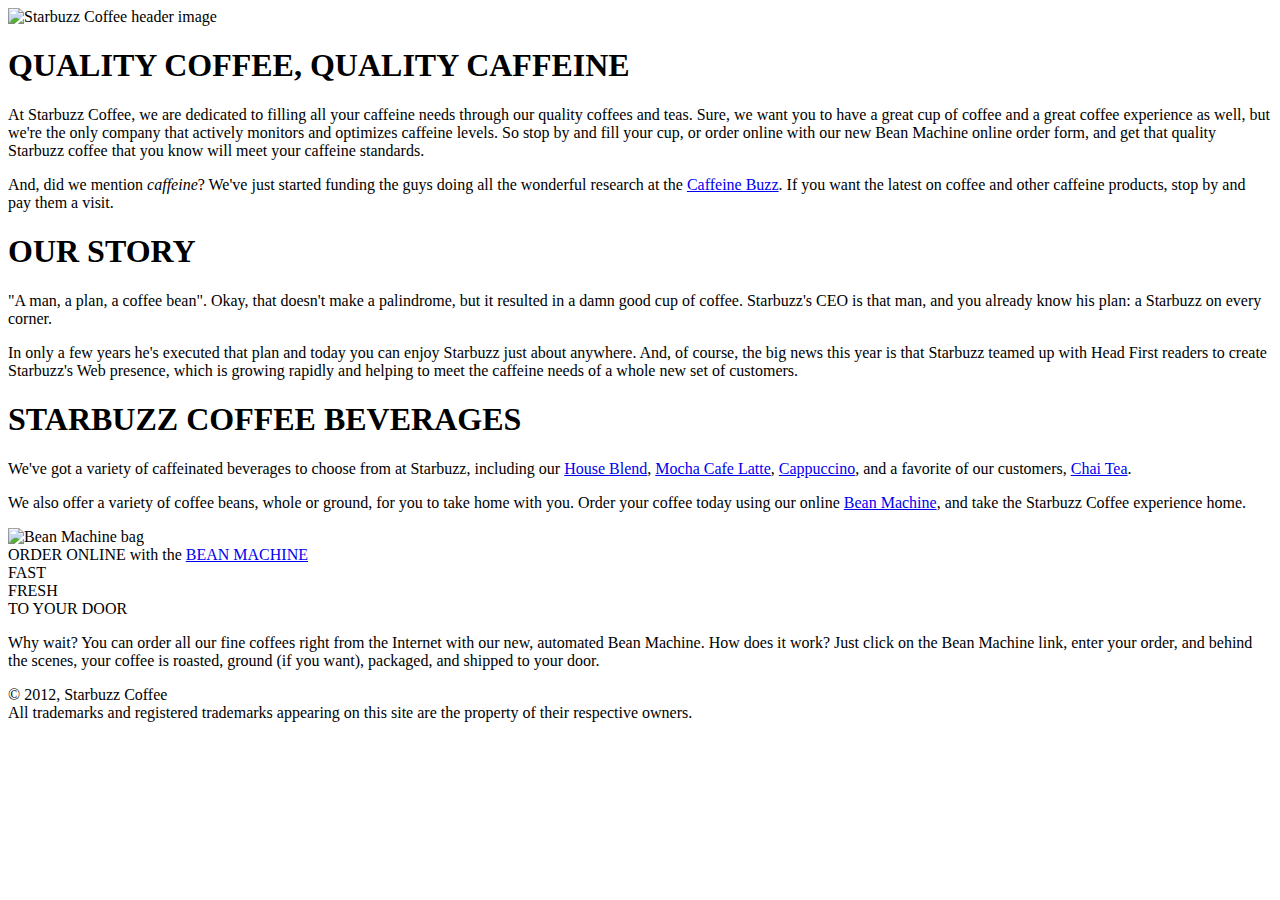
==== Head-First (HTML-CSS) Freeman/chapter11/tabledisplay/index.html @ 5c79a450 "новая папка с файлами" ====
<!DOCTYPE html>
<html>
  <head>
    <meta charset="utf-8">
    <title>Starbuzz Coffee</title>
    <link rel="stylesheet" type="text/css" href="starbuzz.css">
  </head> 

  <body>
    <div id="header">
      <img src="images/header.gif" alt="Starbuzz Coffee header image">
    </div>

    <div id="main">
      <h1>QUALITY COFFEE, QUALITY CAFFEINE</h1>
      <p>
        At Starbuzz Coffee, we are dedicated to filling all your  caffeine needs through our 
        quality coffees and teas. Sure, we want you to have a great cup of coffee and a great 
        coffee experience as well, but we're the only company that actively monitors and 
        optimizes caffeine levels. So stop by and fill your cup, or order online with our new Bean 
        Machine online order form, and get that quality Starbuzz coffee that you know will meet 
        your caffeine standards.
      </p>
      <p>
        And, did we mention <em>caffeine</em>? We've just started funding the guys doing all 
        the wonderful research at the <a href="http://buzz.headfirstlabs.com"
        title="Read all about caffeine on the Buzz">Caffeine Buzz</a>.
        If you want the latest on coffee and other caffeine products, 
        stop by and pay them a visit.
      </p>
      <h1>OUR STORY</h1>
      <p>
        "A man, a plan, a coffee bean". Okay, that doesn't make a palindrome, but it resulted
        in a damn good cup of coffee.  Starbuzz's CEO is that man, and you already know his 
        plan: a Starbuzz on every corner.
      </p> 
      <p>In only a few years he's executed that plan and today 
        you can enjoy Starbuzz just about anywhere.  And, of course, the big news this year 
        is that Starbuzz teamed up with Head First readers to create Starbuzz's Web presence,  
        which is growing rapidly and helping to meet the caffeine needs of a whole new set of 
        customers.  
      </p>
      <h1>STARBUZZ COFFEE BEVERAGES</h1>
      <p>
        We've got a variety of caffeinated beverages to choose
        from at Starbuzz, including our 
        <a href="beverages.html#house" title="House Blend">House Blend</a>,
        <a href="beverages.html#mocha" title="Mocha Cafe Latte">Mocha Cafe Latte</a>, 
        <a href="beverages.html#cappuccino" title="Cappuccino">Cappuccino</a>,
        and a favorite of our customers, 
        <a href="beverages.html#chai" title="Chai Tea">Chai Tea</a>.
      </p>
      <p>
        We also offer a variety of coffee beans, whole or ground, for you to
        take home with you.  Order your coffee today using our online
        <a href="form.html" title="form.html">Bean Machine</a>, and take
        the Starbuzz Coffee experience home.
      </p>
    </div>

    <div id="sidebar">
      <p class="beanheading">
        <img src="images/bag.gif" alt="Bean Machine bag">
        <br>
        ORDER ONLINE
        with the 
        <a href="form.html">BEAN MACHINE</a>
        <br>
        <span class="slogan">
            FAST <br>
            FRESH <br>
            TO YOUR DOOR <br>
        </span>
      </p>
      <p>
        Why wait?  You can order all our fine coffees right from the Internet with our new, 
        automated Bean Machine.  How does it work?  Just click on the Bean Machine link, 
        enter your order, and behind the scenes, your coffee is roasted, ground 
        (if you want), packaged, and shipped to your door.
      </p>
    </div>

    <div id="footer">
      &copy; 2012, Starbuzz Coffee
      <br>
      All trademarks and registered trademarks appearing on 
      this site are the property of their respective owners.
    </div>

  </body>
</html>
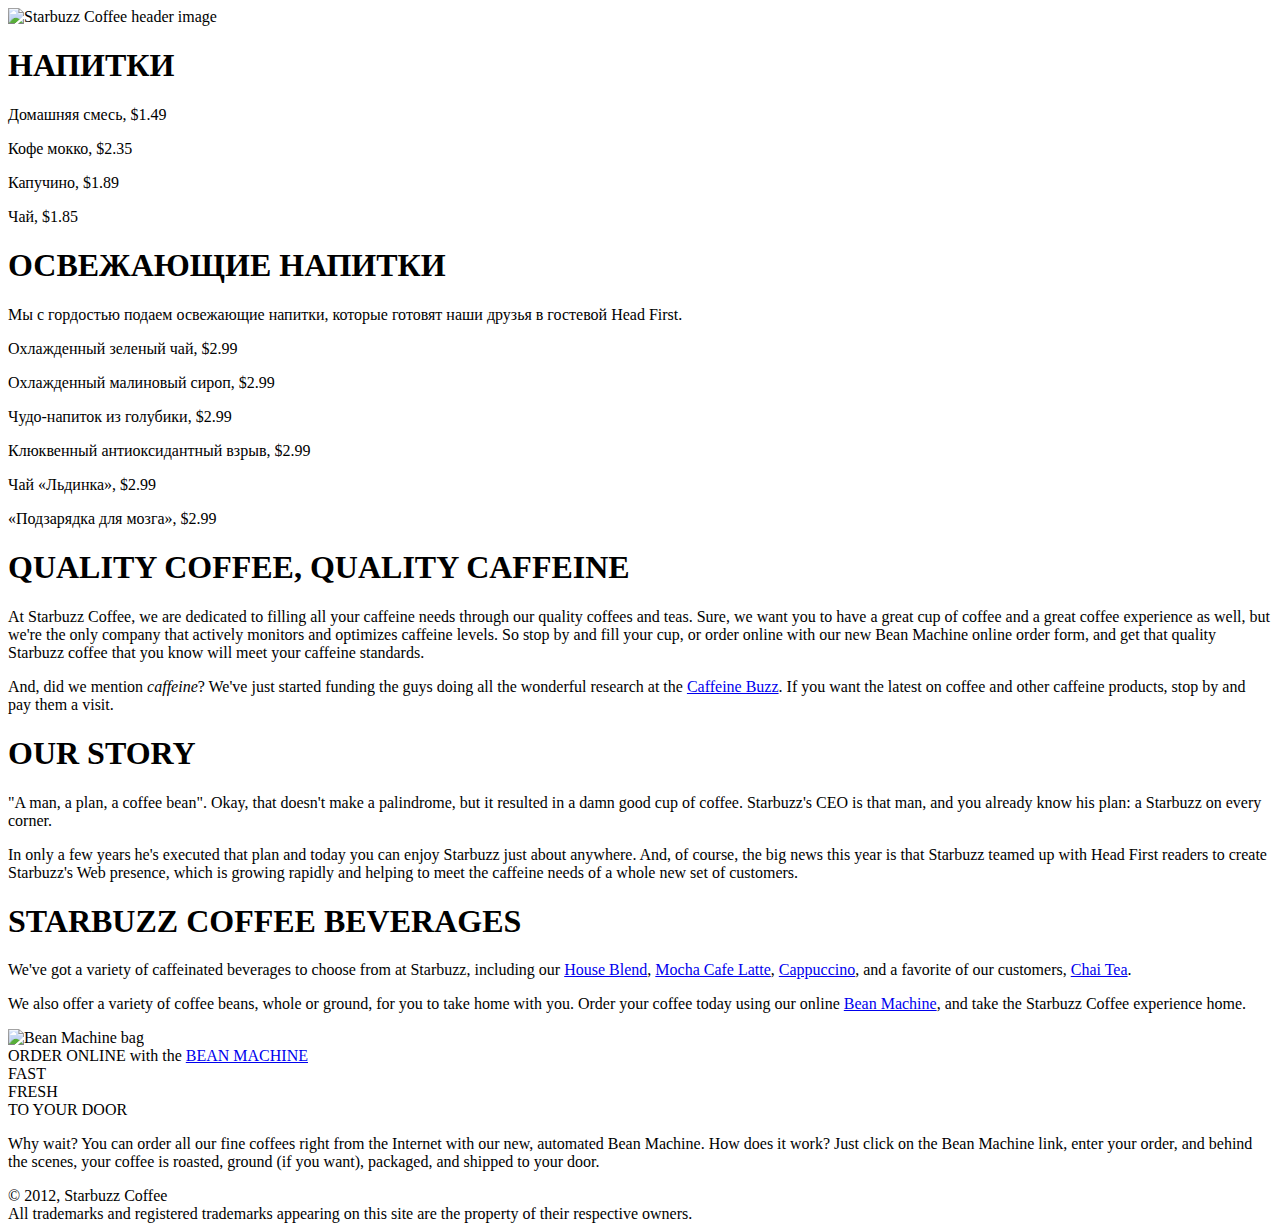
==== commit 2ce196b5: "Добавили новый столбец" ====
--- a/Head-First (HTML-CSS) Freeman/chapter11/tabledisplay/index.html
+++ b/Head-First (HTML-CSS) Freeman/chapter11/tabledisplay/index.html
@@ -10,7 +10,26 @@
     <div id="header">
       <img src="images/header.gif" alt="Starbuzz Coffee header image">
     </div>
-
+    <div id="tableContainer">
+        <div id="tableRow">
+          <div id="drinks">
+            <h1>НАПИТКИ</h1>
+            <p>Домашняя смесь, $1.49</p>
+            <p>Кофе мокко, $2.35</p>
+            <p>Капучино, $1.89</p>
+            <p>Чай, $1.85</p>
+            <h1>ОСВЕЖАЮЩИЕ НАПИТКИ</h1>
+            <p>
+            Мы с гордостью подаем освежающие напитки,
+            которые готовят наши друзья в гостевой Head First.
+            </p>
+            <p>Охлажденный зеленый чай, $2.99</p>
+            <p>Охлажденный малиновый сироп, $2.99</p>
+            <p>Чудо-напиток из голубики, $2.99</p>
+            <p>Клюквенный антиоксидантный взрыв, $2.99</p>
+            <p>Чай «Льдинка», $2.99</p>
+            <p>«Подзарядка для мозга», $2.99</p>
+            </div>
     <div id="main">
       <h1>QUALITY COFFEE, QUALITY CAFFEINE</h1>
       <p>
@@ -79,7 +98,8 @@
         (if you want), packaged, and shipped to your door.
       </p>
     </div>
-
+    </div>
+    </div>
     <div id="footer">
       &copy; 2012, Starbuzz Coffee
       <br>
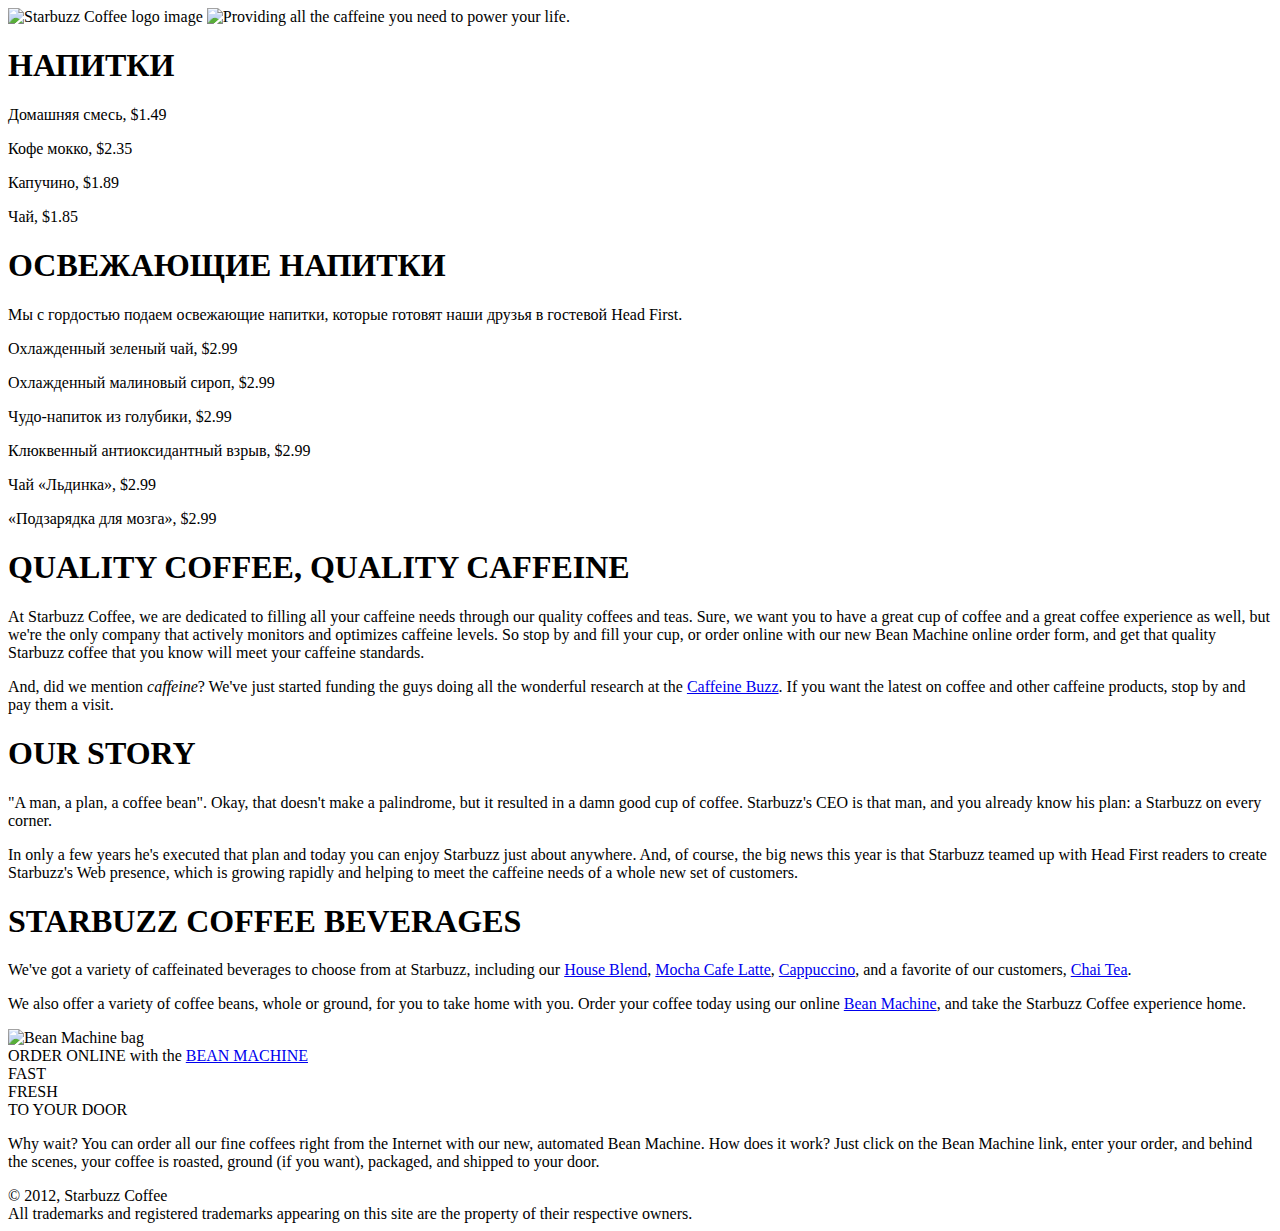
==== commit 97803ff3: "плавающий элемент" ====
--- a/Head-First (HTML-CSS) Freeman/chapter11/tabledisplay/index.html
+++ b/Head-First (HTML-CSS) Freeman/chapter11/tabledisplay/index.html
@@ -8,7 +8,8 @@
 
   <body>
     <div id="header">
-      <img src="images/header.gif" alt="Starbuzz Coffee header image">
+      <img id="headerLogo" src="images/headerlogo2.gif" alt="Starbuzz Coffee logo image">
+      <img id="headerSlogan" src="images/headerSlogan.gif" alt="Providing all the caffeine you need to power your life.">
     </div>
     <div id="tableContainer">
         <div id="tableRow">
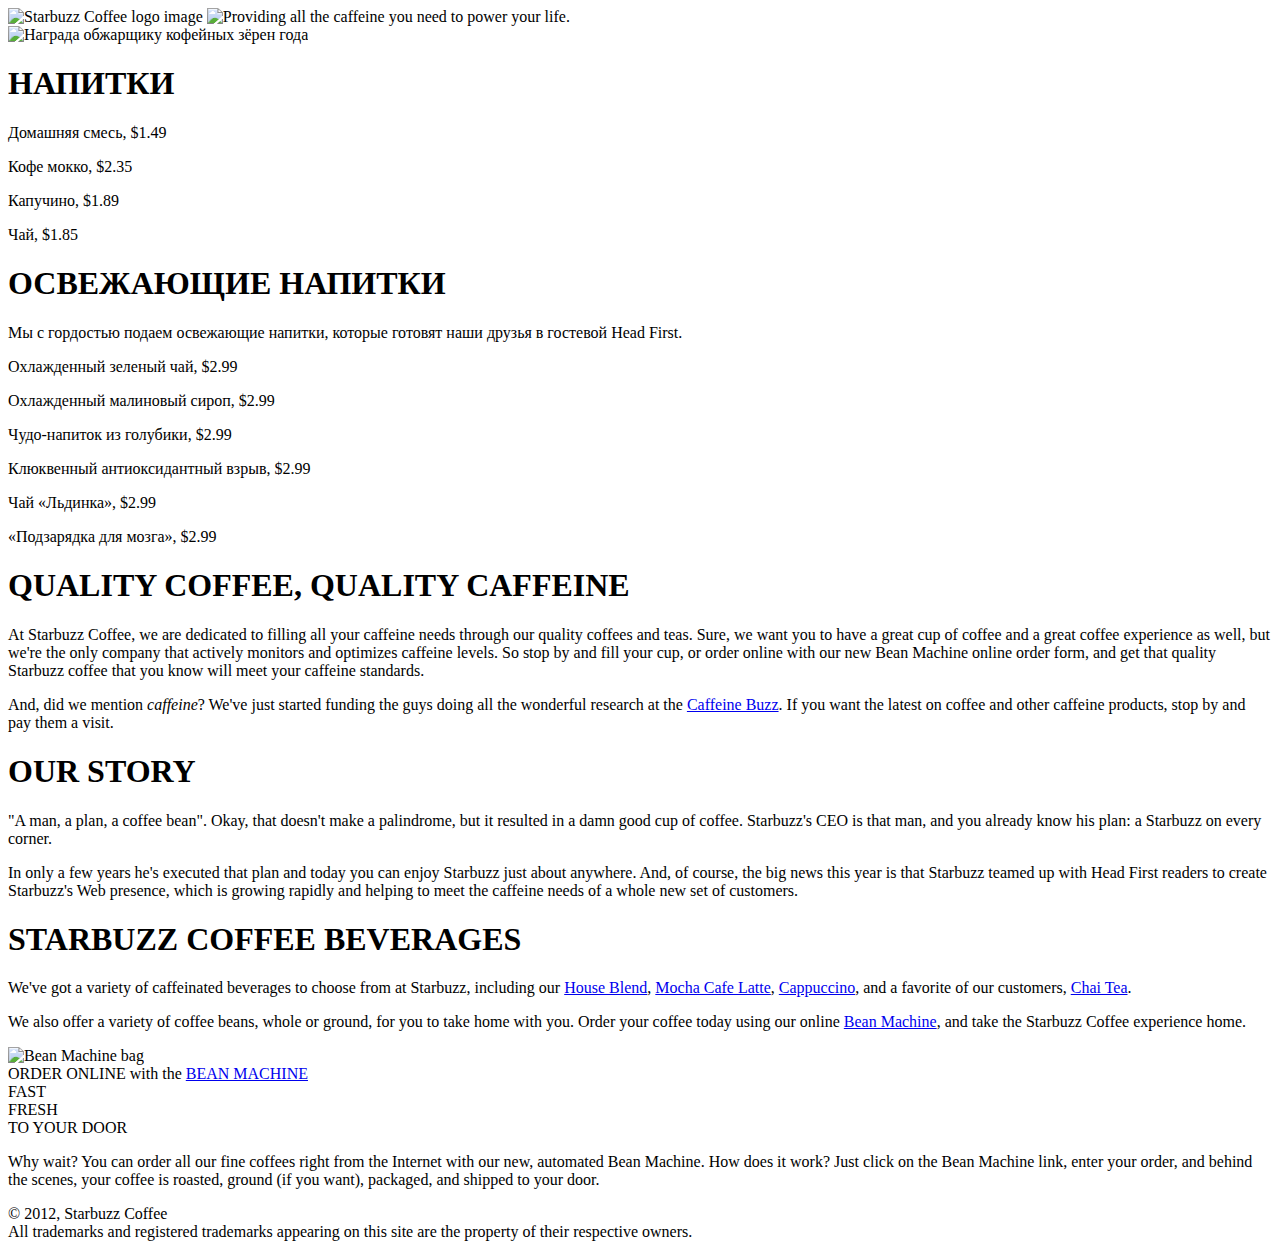
==== commit d059126d: "награда" ====
--- a/Head-First (HTML-CSS) Freeman/chapter11/tabledisplay/index.html
+++ b/Head-First (HTML-CSS) Freeman/chapter11/tabledisplay/index.html
@@ -10,6 +10,9 @@
     <div id="header">
       <img id="headerLogo" src="images/headerlogo2.gif" alt="Starbuzz Coffee logo image">
       <img id="headerSlogan" src="images/headerSlogan.gif" alt="Providing all the caffeine you need to power your life.">
+    </div>
+    <div id="award">
+      <img src="images/awrd.gif" alt="Награда обжарщику кофейных зёрен года">
     </div>
     <div id="tableContainer">
         <div id="tableRow">
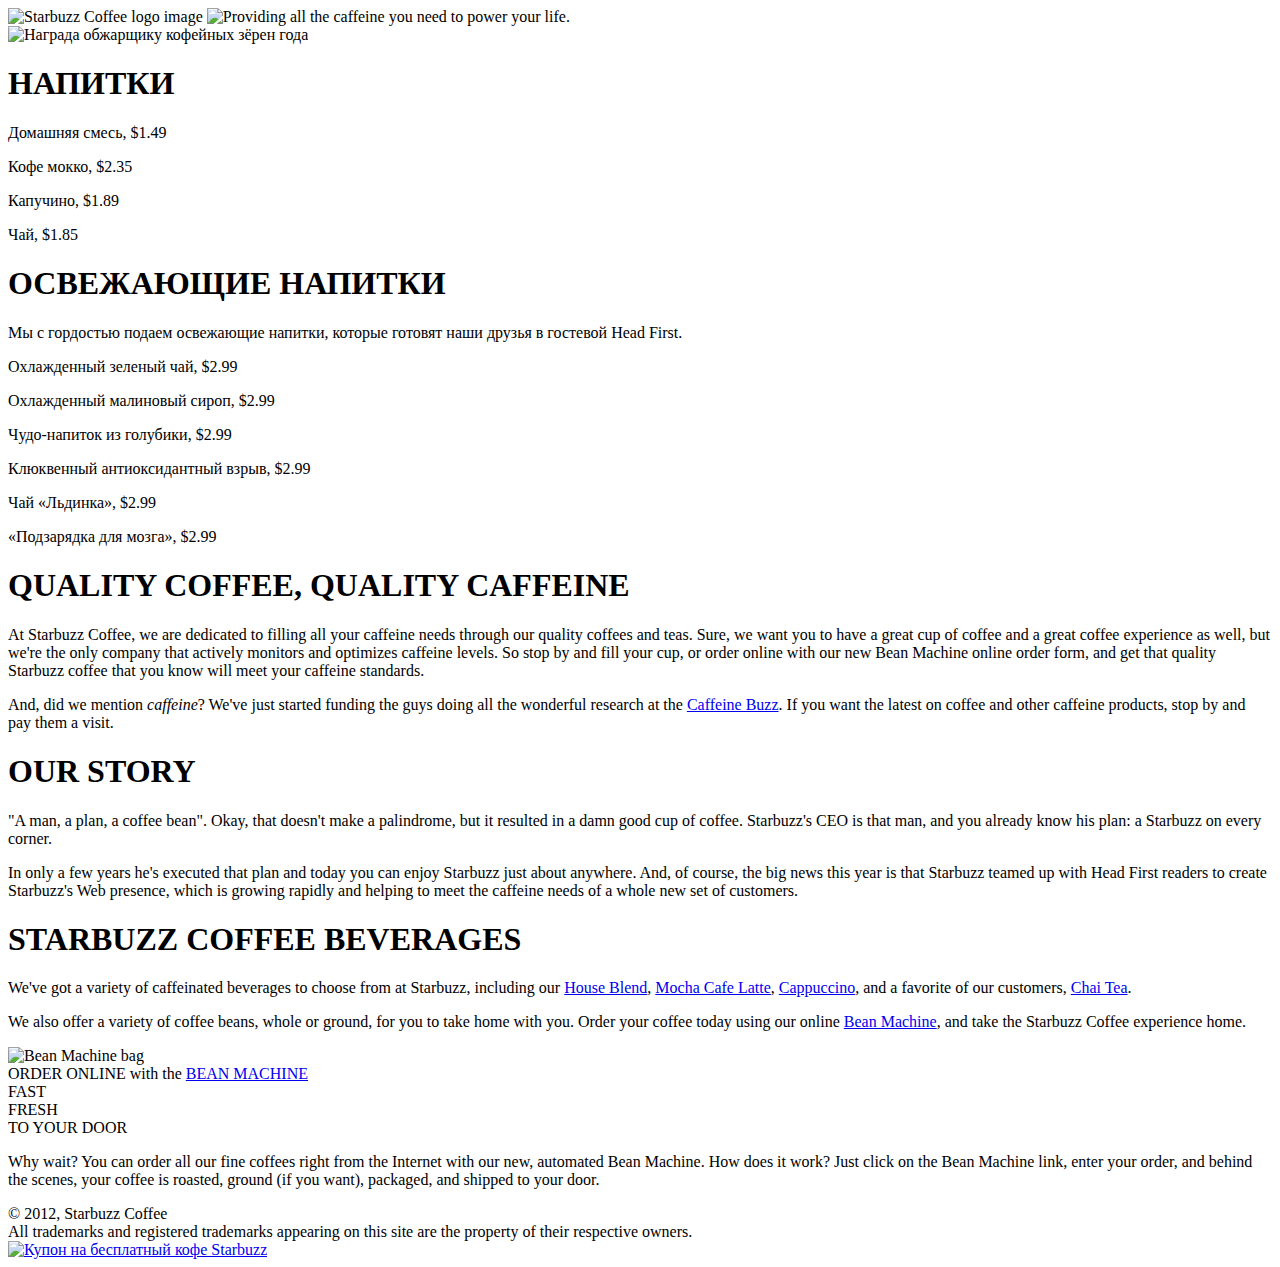
==== commit 8aa13ad8: "купон" ====
--- a/Head-First (HTML-CSS) Freeman/chapter11/tabledisplay/index.html
+++ b/Head-First (HTML-CSS) Freeman/chapter11/tabledisplay/index.html
@@ -12,7 +12,7 @@
       <img id="headerSlogan" src="images/headerSlogan.gif" alt="Providing all the caffeine you need to power your life.">
     </div>
     <div id="award">
-      <img src="images/awrd.gif" alt="Награда обжарщику кофейных зёрен года">
+      <img src="images/award.gif" alt="Награда обжарщику кофейных зёрен года">
     </div>
     <div id="tableContainer">
         <div id="tableRow">
@@ -110,6 +110,11 @@
       All trademarks and registered trademarks appearing on 
       this site are the property of their respective owners.
     </div>
+    <div id="coupon">
+      <a href="freecoffee.html" title="Щёлкните здесь, чтобы получить бесплатный кофе">
+      <img src="images/ticket.gif" alt="Купон на бесплатный кофе Starbuzz"/>  
+      </a>
+    </div>
 
   </body>
 </html>
